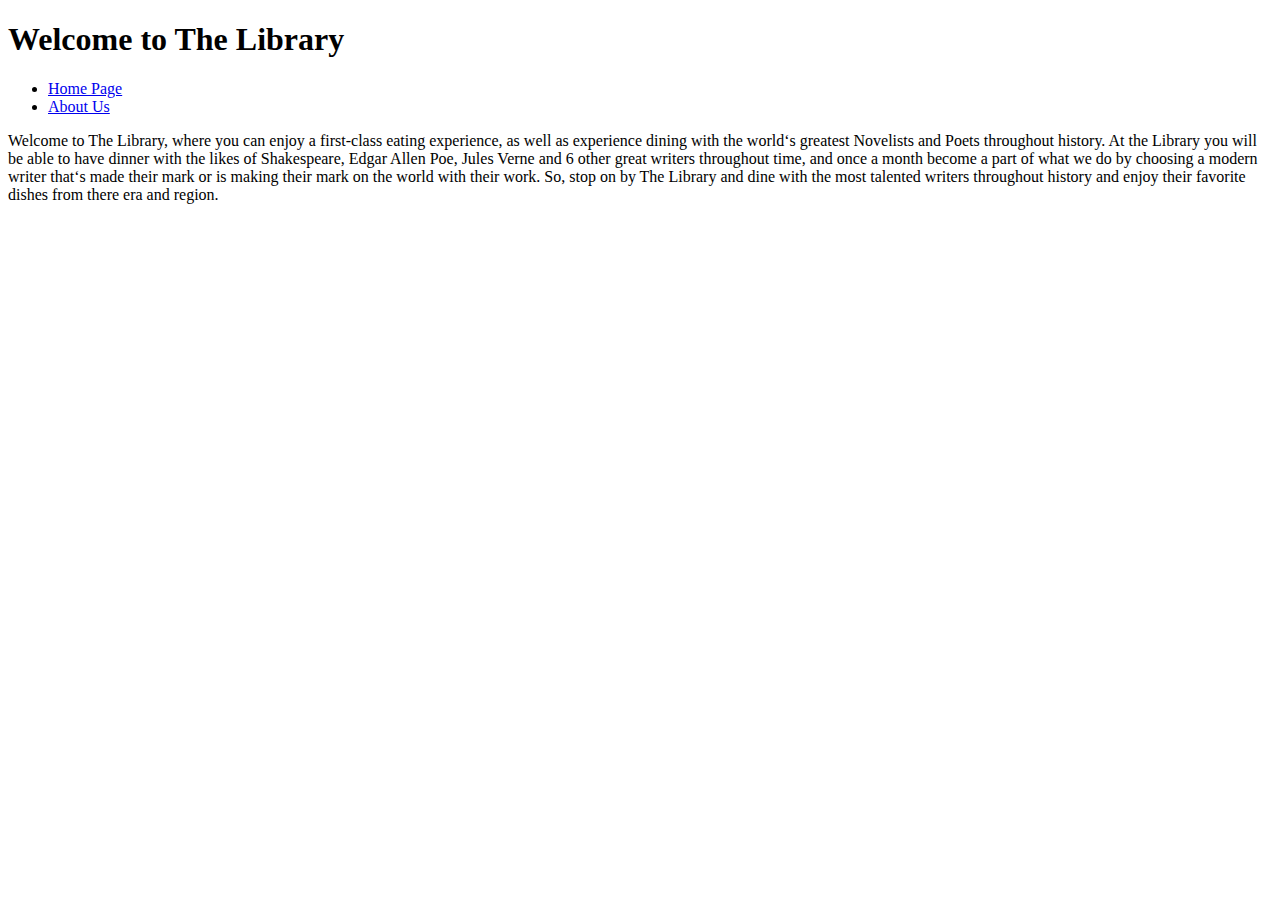
==== index.html @ 62a62c56 "Add files via upload" ====
<!doctype html>
<html>
<head>
<title>The Library - Home Page</title>
</head>
<body>
<header><h1>Welcome to The Library</h1></header>
<nav>
<ul>
<li><a href="index.html">Home Page</a></li>
<li><a href="aboutus.html">About Us</a></li>
</ul>
</nav>
<main><p>Welcome to The Library, where you can enjoy a first-class eating experience, as well as experience dining with 
the world&lsquo;s greatest Novelists and Poets throughout history. At the Library you will be able to have dinner with the likes
of Shakespeare, Edgar Allen Poe, Jules Verne and 6 other great writers throughout time, and once a month become a part of 
what we do by choosing a modern writer that&lsquo;s made their mark or is making their mark on the world with their work.
So, stop on by The Library and dine with the most talented writers throughout history and enjoy their favorite dishes
from there era and region.</p></main>
<footer></footer>
</body>
</html>
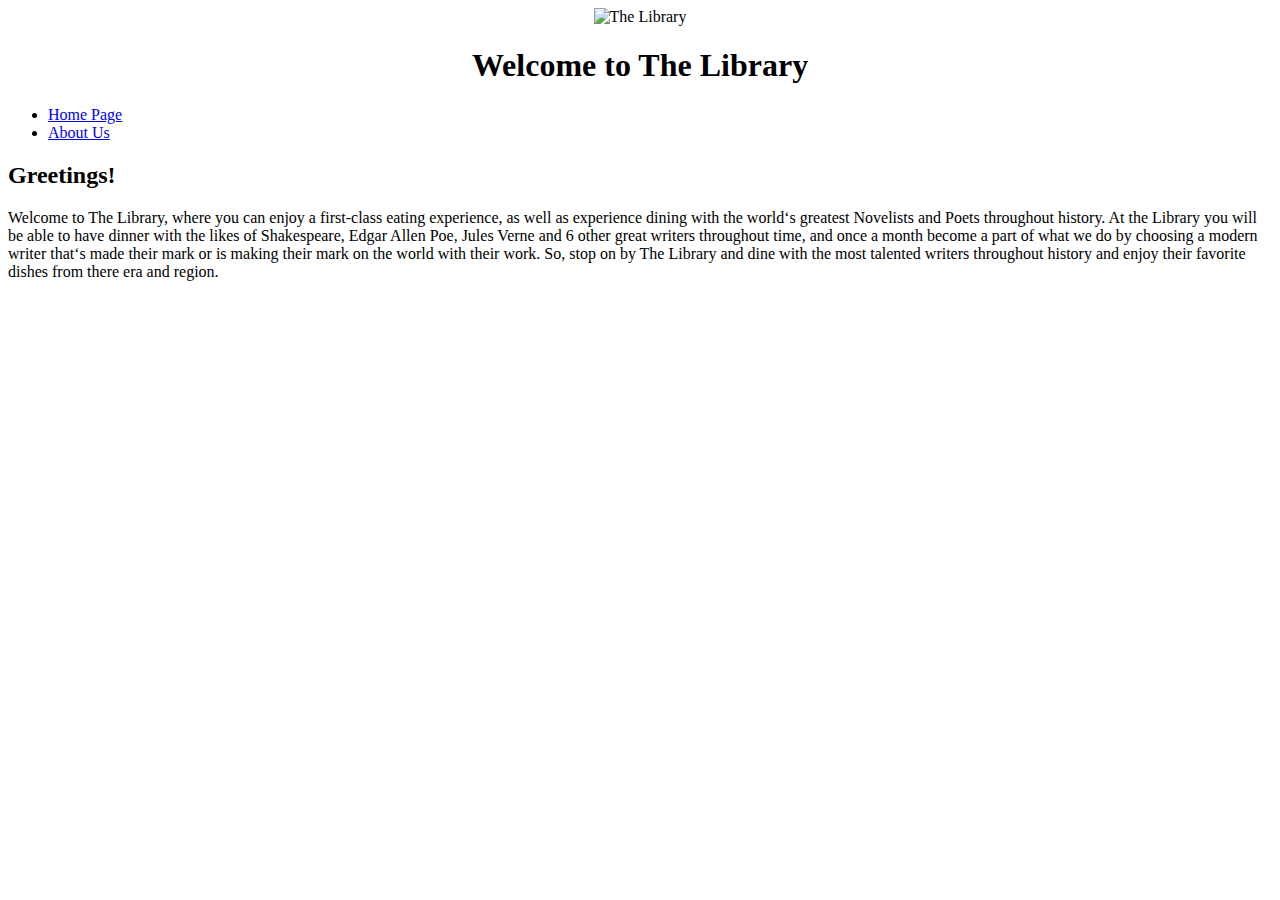
==== commit b6d0e0fc: "Updates to the website index and about us page" ====
--- a/index.html
+++ b/index.html
@@ -1,22 +1,33 @@
 <!doctype html>
 <html>
+
 <head>
+
 <title>The Library - Home Page</title>
+
 </head>
+
 <body>
-<header><h1>Welcome to The Library</h1></header>
+
+<header style="text-align:center;">
+ <img src="images/logo.gif" alt="The Library" width="200" height="200">
+  <h1>Welcome to The Library</h1>
+ </header>
 <nav>
-<ul>
-<li><a href="index.html">Home Page</a></li>
-<li><a href="aboutus.html">About Us</a></li>
-</ul>
+ <ul>
+  <li><a href="index.html">Home Page</a></li>
+   <li><a href="aboutus.html">About Us</a></li>
+ </ul>
 </nav>
-<main><p>Welcome to The Library, where you can enjoy a first-class eating experience, as well as experience dining with 
-the world&lsquo;s greatest Novelists and Poets throughout history. At the Library you will be able to have dinner with the likes
-of Shakespeare, Edgar Allen Poe, Jules Verne and 6 other great writers throughout time, and once a month become a part of 
-what we do by choosing a modern writer that&lsquo;s made their mark or is making their mark on the world with their work.
-So, stop on by The Library and dine with the most talented writers throughout history and enjoy their favorite dishes
-from there era and region.</p></main>
+<main>
+ <h2>Greetings!</h2>
+  <p>Welcome to The Library, where you can enjoy a first-class eating experience, as well as experience dining with 
+     the world&lsquo;s greatest Novelists and Poets throughout history. At the Library you will be able to have dinner with the likes
+     of Shakespeare, Edgar Allen Poe, Jules Verne and 6 other great writers throughout time, and once a month become a part of 
+     what we do by choosing a modern writer that&lsquo;s made their mark or is making their mark on the world with their work.
+     So, stop on by The Library and dine with the most talented writers throughout history and enjoy their favorite dishes
+     from there era and region.</p>
+	 </main>
 <footer></footer>
 </body>
 </html>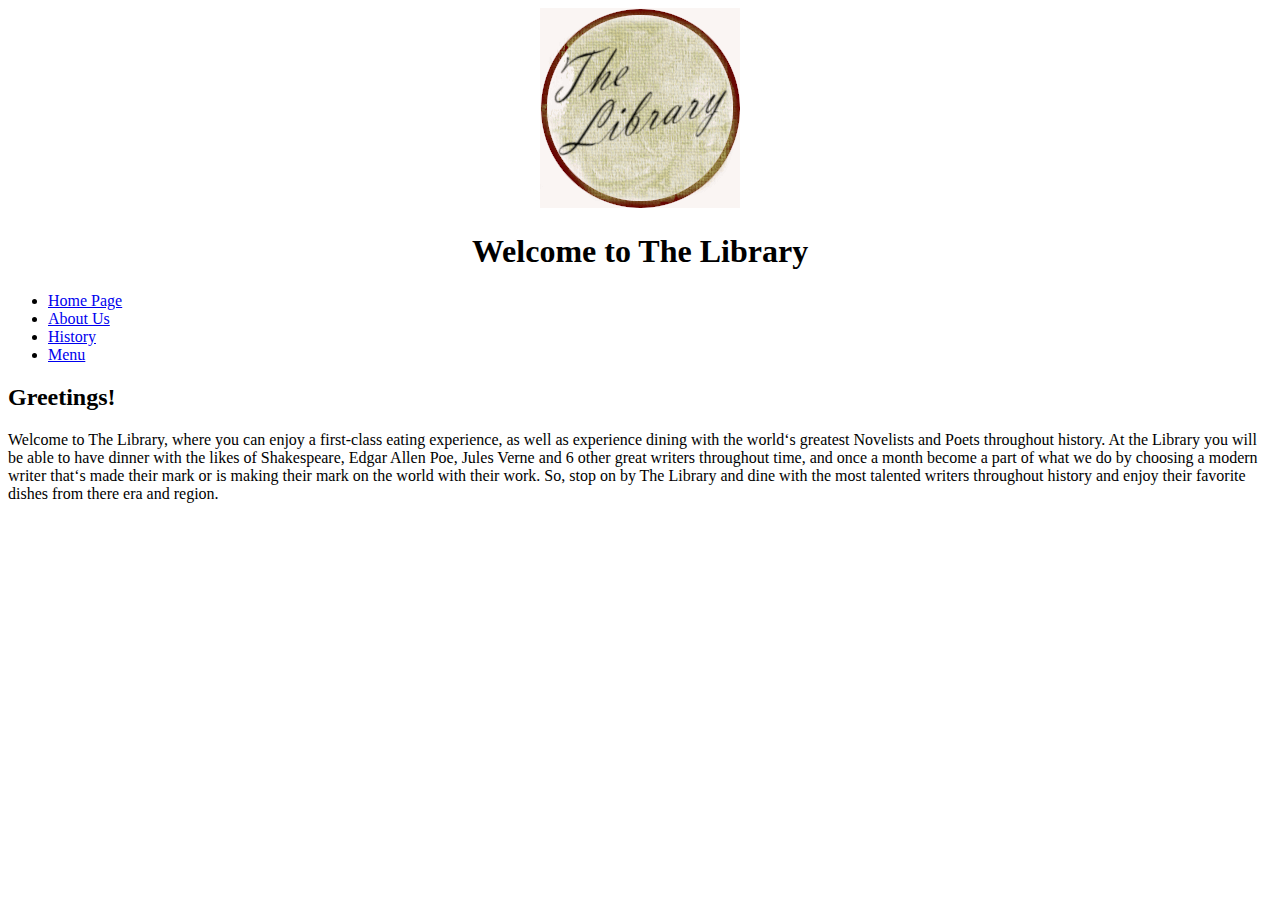
==== commit dff0ac3f: "updates and add-ons" ====
--- a/index.html
+++ b/index.html
@@ -17,6 +17,8 @@
  <ul>
   <li><a href="index.html">Home Page</a></li>
    <li><a href="aboutus.html">About Us</a></li>
+     <li><a href="history.html">History</a></li>
+     <li><a href="menu.html">Menu</a></li>
  </ul>
 </nav>
 <main>
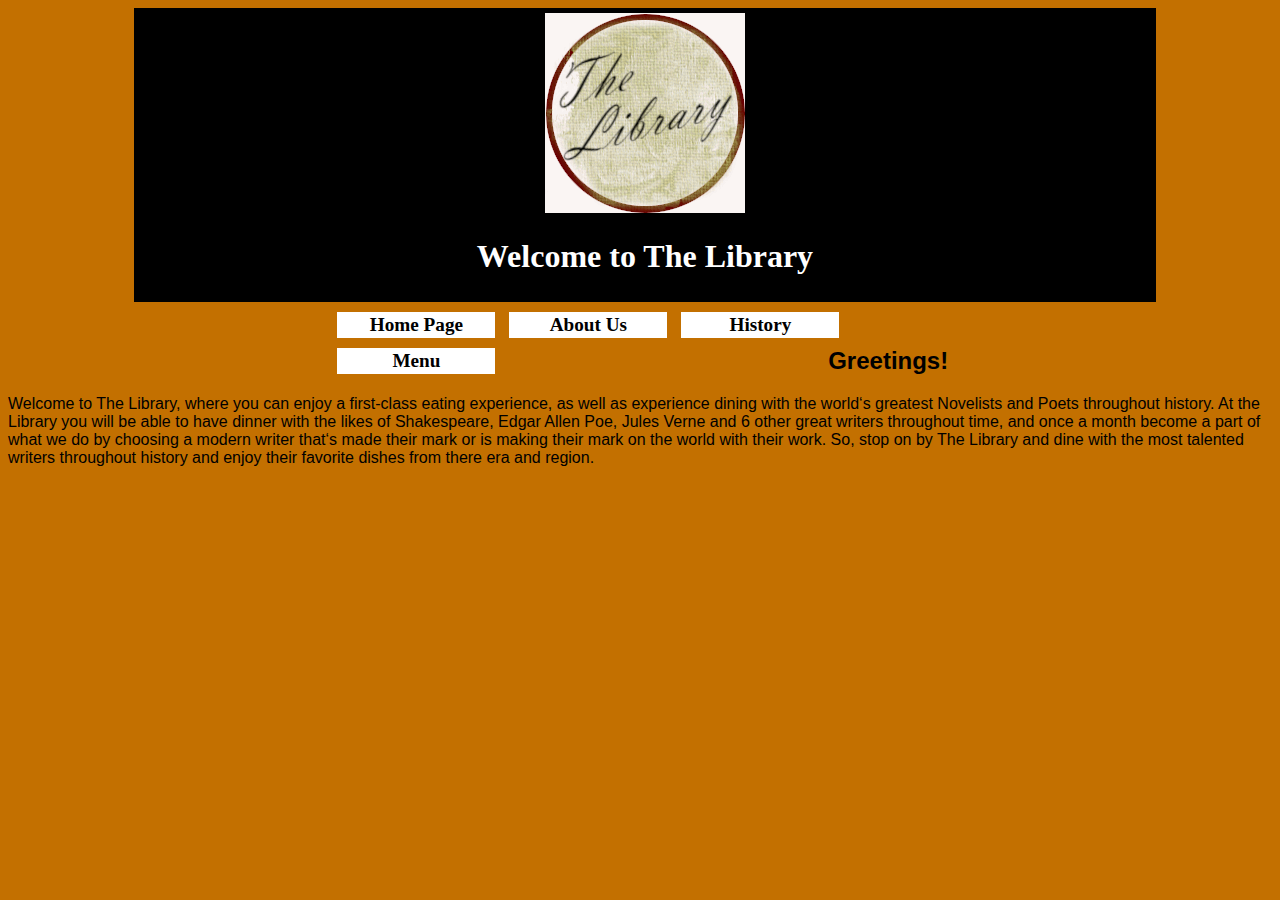
==== commit 7a79e32c: "Updates" ====
--- a/index.html
+++ b/index.html
@@ -1,35 +1,35 @@
 <!doctype html>
-<html>
+<html lang="en">
 
 <head>
-
-<title>The Library - Home Page</title>
+    <title>The Library - Home Page</title>
+    <link rel="stylesheet" type="text/css" href="style.css">
 
 </head>
 
 <body>
 
 <header style="text-align:center;">
- <img src="images/logo.gif" alt="The Library" width="200" height="200">
-  <h1>Welcome to The Library</h1>
- </header>
+    <img src="images/logo.gif" alt="The Library" width="200" height="200">
+    <h1>Welcome to The Library</h1>
+</header>
 <nav>
- <ul>
-  <li><a href="index.html">Home Page</a></li>
-   <li><a href="aboutus.html">About Us</a></li>
-     <li><a href="history.html">History</a></li>
-     <li><a href="menu.html">Menu</a></li>
- </ul>
+    <ul>
+        <li><a href="index.html">Home Page</a></li>
+        <li><a href="aboutus.html">About Us</a></li>
+        <li><a href="history.html">History</a></li>
+        <li><a href="menu.html">Menu</a></li>
+    </ul>
 </nav>
 <main>
- <h2>Greetings!</h2>
-  <p>Welcome to The Library, where you can enjoy a first-class eating experience, as well as experience dining with 
-     the world&lsquo;s greatest Novelists and Poets throughout history. At the Library you will be able to have dinner with the likes
-     of Shakespeare, Edgar Allen Poe, Jules Verne and 6 other great writers throughout time, and once a month become a part of 
-     what we do by choosing a modern writer that&lsquo;s made their mark or is making their mark on the world with their work.
-     So, stop on by The Library and dine with the most talented writers throughout history and enjoy their favorite dishes
-     from there era and region.</p>
-	 </main>
+    <h2>Greetings!</h2>
+    <p>Welcome to The Library, where you can enjoy a first-class eating experience, as well as experience dining with
+        the world&lsquo;s greatest Novelists and Poets throughout history. At the Library you will be able to have dinner with the likes
+        of Shakespeare, Edgar Allen Poe, Jules Verne and 6 other great writers throughout time, and once a month become a part of
+        what we do by choosing a modern writer that&lsquo;s made their mark or is making their mark on the world with their work.
+        So, stop on by The Library and dine with the most talented writers throughout history and enjoy their favorite dishes
+        from there era and region.</p>
+</main>
 <footer></footer>
 </body>
 </html>--- a/style.css
+++ b/style.css
@@ -0,0 +1,101 @@
+@charset"utf-8";
+Body{
+    background-color: #C37000;
+    font-family: Arial, Tahoma, SansSerif, "Old English Text MT";
+    color: #000000;
+}
+
+h1{
+    color: #ffffff;
+    font-family: "Old English Text MT";
+}
+
+h2{
+    text-align: center;
+    color: #000000;
+}
+
+header{
+    background-color: #000000;
+    color: #ffffff;
+    text-align: center;
+    padding: 5px;
+    width: 80%;
+    margin-left: 10%
+}
+
+#container{
+    width: 100%
+}
+
+nav {
+    color: #000000;
+    padding: 5px;
+    padding-bottom: 20px;
+    width: 55%;
+    margin:auto;
+    /*margin-left: 20%;*/
+    font-weight: bold;
+    border-radius: 0px;
+}
+
+nav ul{
+    text-align: center;
+    list-style:none;
+    margin:auto;
+}
+
+nav ul li{
+    float: left;
+    padding: 5px
+}
+
+nav ul li a:link, nav ul li a:visited{
+    display: block;
+    width: 150px;
+    margin-right: 4px;
+    color: #000000;
+    padding: 2px 4px 2px 4px;
+    background-color: #ffffff;
+    text-decoration: none;
+    font-family: "Old English Text MT";
+    font-size: larger;
+}
+
+nav ul li a:hover{
+    color: #111111;
+    background-color: burlywood;
+}
+
+main{
+    font-family: Arial, Tahoma, SansSerif;
+    color: #000000;}
+table{
+    width: 1300px;}
+th, td {
+    padding: 7px 10px 10px 10px;}
+th {
+    text-transform: uppercase;
+    letter-spacing: 0.1em;
+    font-size: 98%;
+    border-bottom: 2px solid #111111;
+    border-top: 1px solid #111111;
+    text-align: left;}
+
+td {
+    border: 1px solid #111111;
+    padding: 15px;}
+
+.one {
+    empty-cells: hide;}
+.color1 {
+    background-color: burlywood;
+}
+
+.color2 {
+    background-color: burlywood;
+}
+
+.color3 {
+    background-color: burlywood;
+}
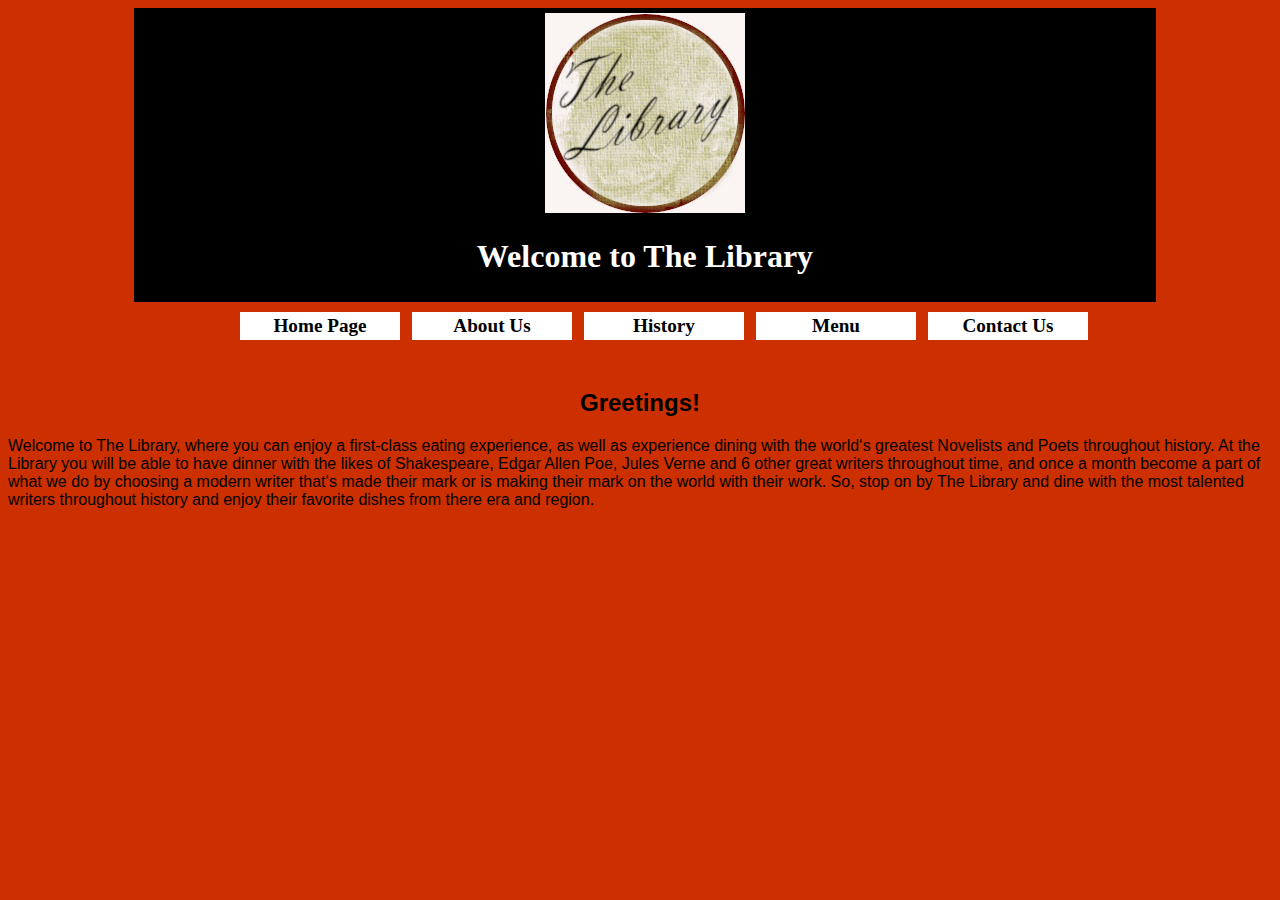
==== commit d3fa626b: "Site Updates Contract page added w/Form" ====
--- a/index.html
+++ b/index.html
@@ -19,6 +19,7 @@
         <li><a href="aboutus.html">About Us</a></li>
         <li><a href="history.html">History</a></li>
         <li><a href="menu.html">Menu</a></li>
+        <li><a href="contactus.html">Contact Us</a></li>
     </ul>
 </nav>
 <main>
--- a/style.css
+++ b/style.css
@@ -1,6 +1,6 @@
 @charset"utf-8";
 Body{
-    background-color: #C37000;
+    background-color: #cc3000;
     font-family: Arial, Tahoma, SansSerif, "Old English Text MT";
     color: #000000;
 }
@@ -25,21 +25,22 @@
 }
 
 #container{
-    width: 100%
+    width: 100%;
 }
 
 nav {
     color: #000000;
     padding: 5px;
     padding-bottom: 20px;
-    width: 55%;
+    width: 100%;
     margin:auto;
-    /*margin-left: 20%;*/
     font-weight: bold;
     border-radius: 0px;
+    text-align: center;
 }
 
 nav ul{
+    display: inline-block;
     text-align: center;
     list-style:none;
     margin:auto;
@@ -47,15 +48,15 @@
 
 nav ul li{
     float: left;
-    padding: 5px
+    padding: 5px;
 }
 
 nav ul li a:link, nav ul li a:visited{
     display: block;
     width: 150px;
-    margin-right: 4px;
+    margin-right: 2px;
     color: #000000;
-    padding: 2px 4px 2px 4px;
+    padding: 3px 5px 3px 5px;
     background-color: #ffffff;
     text-decoration: none;
     font-family: "Old English Text MT";
@@ -89,13 +90,22 @@
 .one {
     empty-cells: hide;}
 .color1 {
-    background-color: burlywood;
+    background-color: #deb887;
 }
 
 .color2 {
-    background-color: burlywood;
+    background-color: #deb887;
 }
 
 .color3 {
-    background-color: burlywood;
+    background-color: #deb887;
 }
+
+form{
+    Background-color: #deb887;
+    padding:5px 5px 5px 5px;
+    border-top: 2px solid#111111;
+    border-bottom: 2px solid#111111;
+    border-left: 2px solid#111111;
+    border-right: 2px solid#111111;
+}
